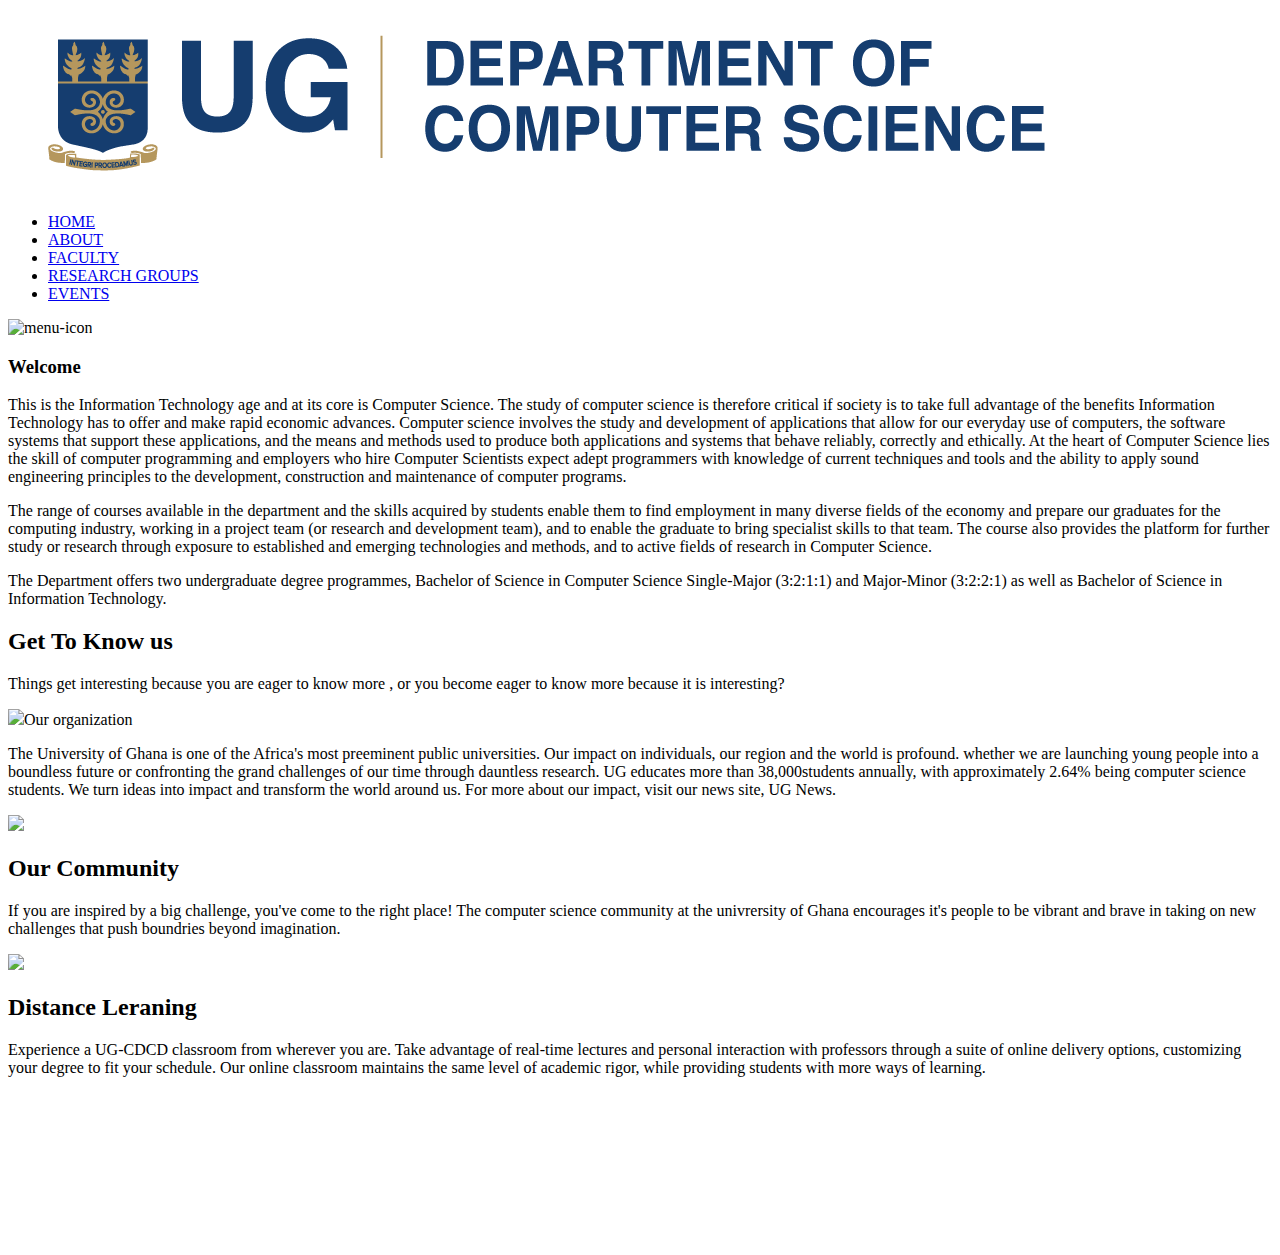
==== About.html @ c81e0084 "added about page" ====
<!DOCTYPE html>
<html lang="en">
<head>
    <meta charset="UTF-8">
    <meta name="viewport" content="width=device-width, initial-scale=1.0">
    <title>Document</title>
    <link rel="stylesheet" href="css/style.css">
</head>
<body>
    
    <!-- Updated Navigation -->
    <section class="section" id="section--3">
        <nav class="nav-bar">
              <div class="logo">
                  <img src="images/comScience_logo.png" alt="logo">
              </div>
              <ul class="nav-links">
                  <li><a href="index.html">HOME</a></li>
                  <li><a href="about.html">ABOUT</a></li>
                  <li><a href="faculty.html">FACULTY</a></li>
                  <li><a href="research-groups.html">RESEARCH GROUPS</a></li>
                  <li><a href="events.html">EVENTS</a></li>  
              </ul>
              <div class="nav-icon" id="menu-btn">
                  <img src="assets/images/menu-icon.svg" alt="menu-icon">
              </div>
              
     </section>

<!-- About image -->
<section class="About">
        <div class="About Us">
                <h3>Welcome</h3>
                <p>This is the Information Technology age and at its core is Computer Science. The study of computer science is therefore critical if society is to take full advantage of the benefits Information Technology has to offer and make rapid economic advances.  Computer science involves the study and development of applications that allow for our everyday use of computers, the software systems that support these applications, and the means and methods used to produce both applications and systems that behave reliably, correctly and ethically. At the heart of Computer Science lies the skill of computer programming and employers who hire Computer Scientists expect adept programmers with knowledge of current techniques and tools and the ability to apply sound engineering principles to the development, construction and maintenance of computer programs.</p>
                <p>The range of courses available in the department and the skills acquired by students enable them to find employment in many diverse fields of the economy and prepare our graduates for the computing industry, working in a project team (or research and development team), and to enable the graduate to bring specialist skills to that team. The course also provides the platform for further study or research through exposure to established and emerging technologies and methods, and to active fields of research in Computer Science.</p>
                <p>The Department offers two undergraduate degree programmes, Bachelor of Science in Computer Science Single-Major (3:2:1:1) and Major-Minor (3:2:2:1) as well as Bachelor of Science in Information Technology.</p>
        </div>
</section>

<section class="Know-us">
        <div class="Get-To-Know-Us">
            <h2>Get To Know us</h2>
            <p>Things get interesting because you are eager to know more , or you become eager to know more because it is interesting?</p>
        </div>
</section>

<section class="Organi">
        <div class="Our-Organization-img">
                <img src="images/organization.jpg"
                <h2>Our organization</h2>
                <p>  The University of Ghana is one of the Africa's most preeminent public universities. Our impact on individuals, our region and the world is profound.
                    whether we are launching young people into a boundless future or confronting the grand challenges of our time through dauntless research.
                    UG educates more than 38,000students annually, with approximately 2.64% being computer science students.
                    We turn ideas into impact and transform the world around us. For more about our impact, visit our news site, UG News.

                </p>
        </div>
</section>

<section class="Comm">
    <div class="Our-Community">
        <img src="images/Community.jpg">
        <h2>Our Community</h2>
        <p> If you are inspired by a big challenge,
            you've come to the right place! The computer science community at the univrersity of Ghana encourages
            it's people to be vibrant and brave in taking on new challenges that push boundries beyond imagination.</p>
            </div>

            <section class="Distance">
                <div class="Distance-Learning">
                    <img src="images/Distance learning.jpg">
                    <h2>Distance Leraning</h2>
                    <p> Experience a UG-CDCD classroom from wherever you are.
                        Take advantage of real-time lectures and personal interaction with professors through a suite of online delivery options, customizing your degree to fit your schedule.
                        Our online classroom maintains the same level of academic rigor, while providing students with more ways of learning.</p>
            

                
                </div>
            </section>

            <section class="Future">
                <div class="Building-Our-Future">
                        <video>
                            <source src="images/Building Our Future.jpg">
                            <h2>Building Our Future</h2>
                            <p> So what defines our students, faculty and community members? Above all, its our belief in the infinite possibilitie and our unshakable optimism.
                                Its a connection to others near and far. A hunger for socio-economic transformation that pushes us to tackle challenges and pursue progress.
                                Its the conviction that together we can create a world of good. Join us on the journey.</p>
                        </video>
                </div>
            </section>
    
    </div>
    
</section>
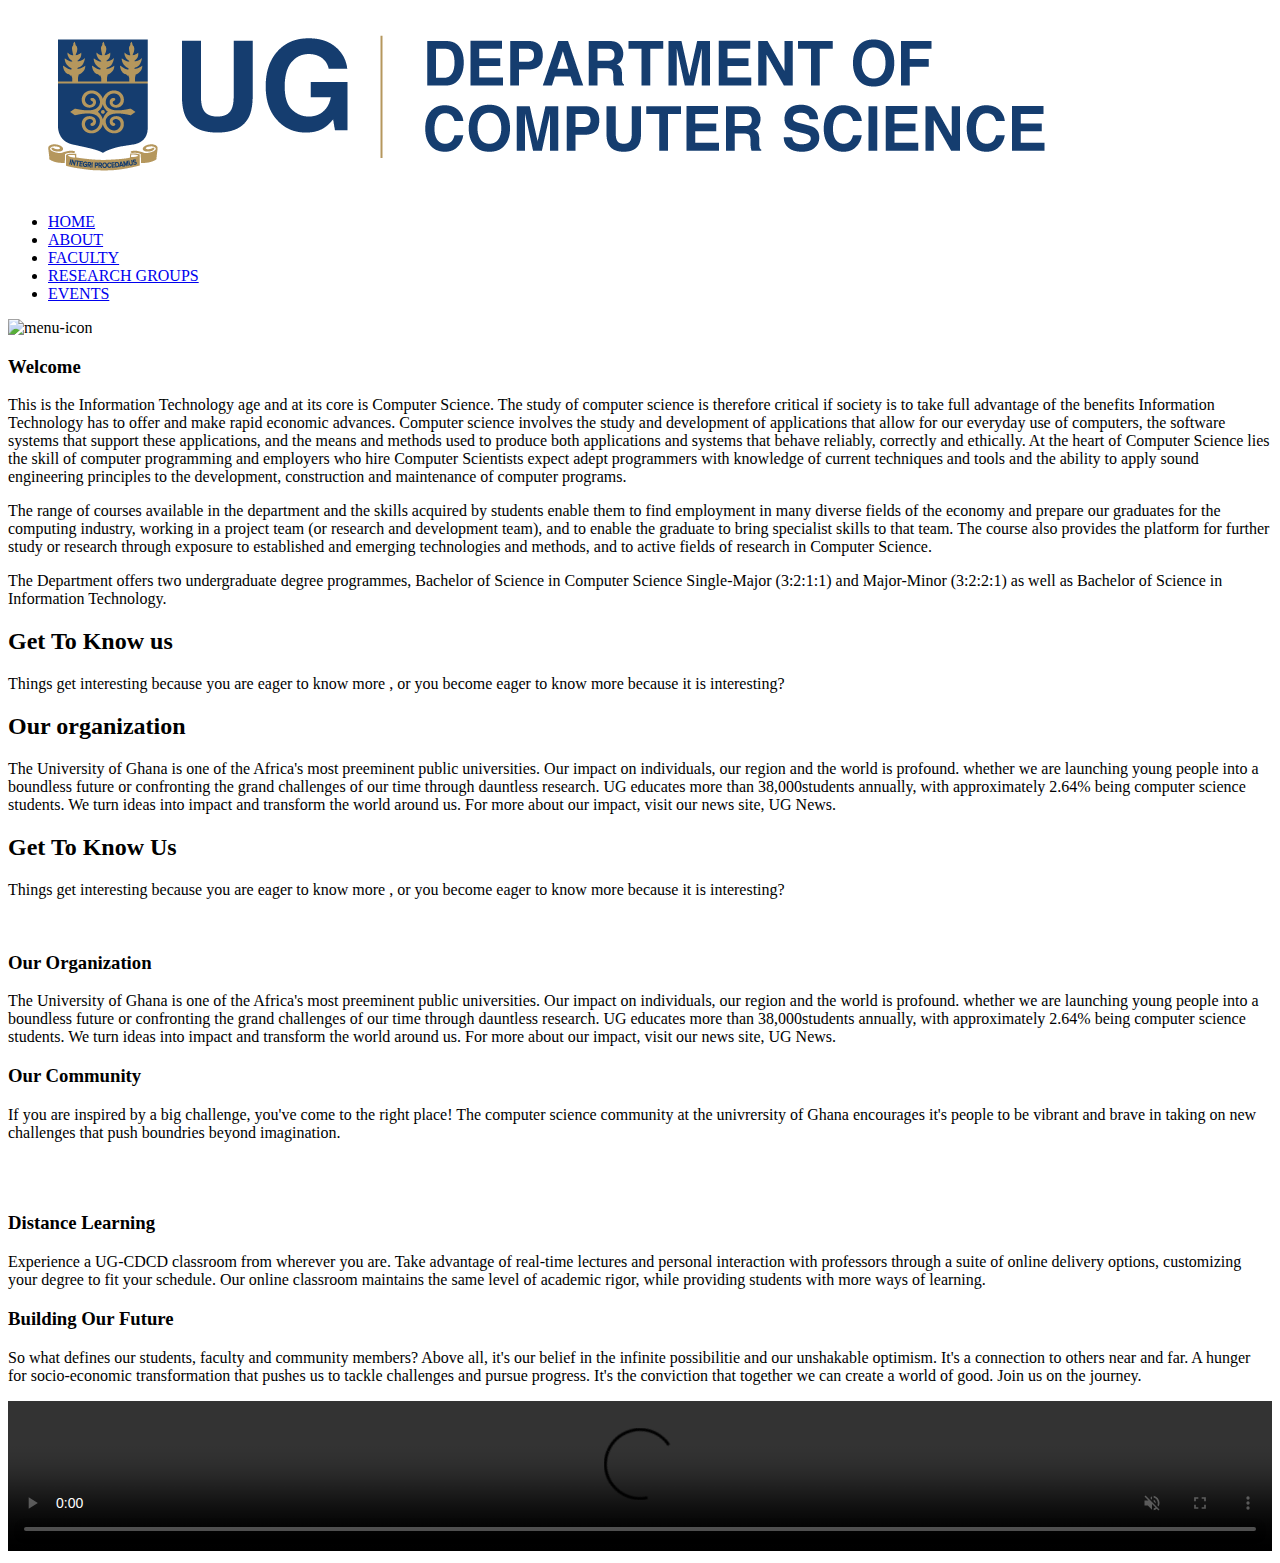
==== commit d392e971: "updated about page" ====
--- a/About.html
+++ b/About.html
@@ -5,6 +5,8 @@
     <meta name="viewport" content="width=device-width, initial-scale=1.0">
     <title>Document</title>
     <link rel="stylesheet" href="css/style.css">
+    <link rel="stylesheet" href="css/abut.css">
+
 </head>
 <body>
     
@@ -45,8 +47,8 @@
 </section>
 
 <section class="Organi">
-        <div class="Our-Organization-img">
-                <img src="images/organization.jpg"
+        <!-- <div class="Our-Organization-img">
+                <img src="images/Community.jpg"/> -->
                 <h2>Our organization</h2>
                 <p>  The University of Ghana is one of the Africa's most preeminent public universities. Our impact on individuals, our region and the world is profound.
                     whether we are launching young people into a boundless future or confronting the grand challenges of our time through dauntless research.
@@ -57,40 +59,72 @@
         </div>
 </section>
 
-<section class="Comm">
-    <div class="Our-Community">
-        <img src="images/Community.jpg">
-        <h2>Our Community</h2>
-        <p> If you are inspired by a big challenge,
-            you've come to the right place! The computer science community at the univrersity of Ghana encourages
-            it's people to be vibrant and brave in taking on new challenges that push boundries beyond imagination.</p>
-            </div>
 
-            <section class="Distance">
-                <div class="Distance-Learning">
-                    <img src="images/Distance learning.jpg">
-                    <h2>Distance Leraning</h2>
-                    <p> Experience a UG-CDCD classroom from wherever you are.
-                        Take advantage of real-time lectures and personal interaction with professors through a suite of online delivery options, customizing your degree to fit your schedule.
-                        Our online classroom maintains the same level of academic rigor, while providing students with more ways of learning.</p>
-            
-
-                
-                </div>
-            </section>
-
-            <section class="Future">
-                <div class="Building-Our-Future">
-                        <video>
-                            <source src="images/Building Our Future.jpg">
-                            <h2>Building Our Future</h2>
-                            <p> So what defines our students, faculty and community members? Above all, its our belief in the infinite possibilitie and our unshakable optimism.
-                                Its a connection to others near and far. A hunger for socio-economic transformation that pushes us to tackle challenges and pursue progress.
-                                Its the conviction that together we can create a world of good. Join us on the journey.</p>
-                        </video>
-                </div>
-            </section>
+            <section class="get-to-knw-us">
+    <h2 class="Get-To-Know-Us">Get To Know Us </h2>
+    <p>Things get interesting because you are eager to know more , or you become eager to know more because it is interesting?</p>
+</section>
+<section class="more-content">
+    <div class="img-left">
+        <div class="lft-img">
+            <img src="images/Distance Learning.jpg" alt="">
+        </div>
+        <div class="lft-container">
+            <h3>Our Organization </h3>
+            <p> The University of Ghana is one of the Africa's most preeminent public universities. Our impact on
+                individuals, our region and the world is profound.
+                whether we are launching young people into a boundless future or confronting the grand challenges of
+                our time through dauntless research.
+                UG educates more than 38,000students annually, with approximately 2.64% being computer science
+                students.
+                We turn ideas into impact and transform the world around us. For more about our impact, visit our
+                news site, UG News.
+            </p>
+        </div>
+    </div>
+    <div class="img-right">
+        <div class="rgt-container">
+            <h3>Our Community</h3>
+            <p>If you are inspired by a big challenge, you've come to the right place! The computer science community at the
+            univrersity of Ghana encourages it's people to be vibrant and brave in taking on new challenges that push boundries
+            beyond imagination.
+            </p>
+        </div>
+        <div class="rgt-img">
+            <img src="images/Community.jpg" alt="">
+        </div>
+    </div>
+    <div class="img-left">
+        <div class="lft-img">
+            <img src="images/Distance learning.jpg" alt="">
+        </div>
+        <div class="lft-container">
+            <h3>Distance Learning</h3>
+            <p> Experience a UG-CDCD classroom from wherever you are.
+                Take advantage of real-time lectures and personal interaction with professors through a suite of
+                online delivery options, customizing your degree to fit your schedule.
+                Our online classroom maintains the same level of academic rigor, while providing students with more
+                ways of learning.
+            </p>
+        </div>
+    </div>
+    <div class="img-right">
+        <div class="rgt-container">
+            <h3>Building Our Future</h3>
+            <p>So what defines our students, faculty and community members? Above all, it's our belief in the infinite possibilitie and
+            our unshakable optimism. It's a connection to others near and far. A hunger for socio-economic transformation that
+            pushes us to tackle challenges and pursue progress. It's the conviction that together we can create a world of good.
+            Join us on the journey.
+            </p>
+        </div>
+        <div class="rgt-img">
+            <video controls="" muted="" id="" width="100%" autoplay>
+                <source src="images/video/video-bg.mp4" type="video/mp4">
+            </video>
+        </div>
+    </div>    
+</section>
     
     </div>
     
-</section>+</section>
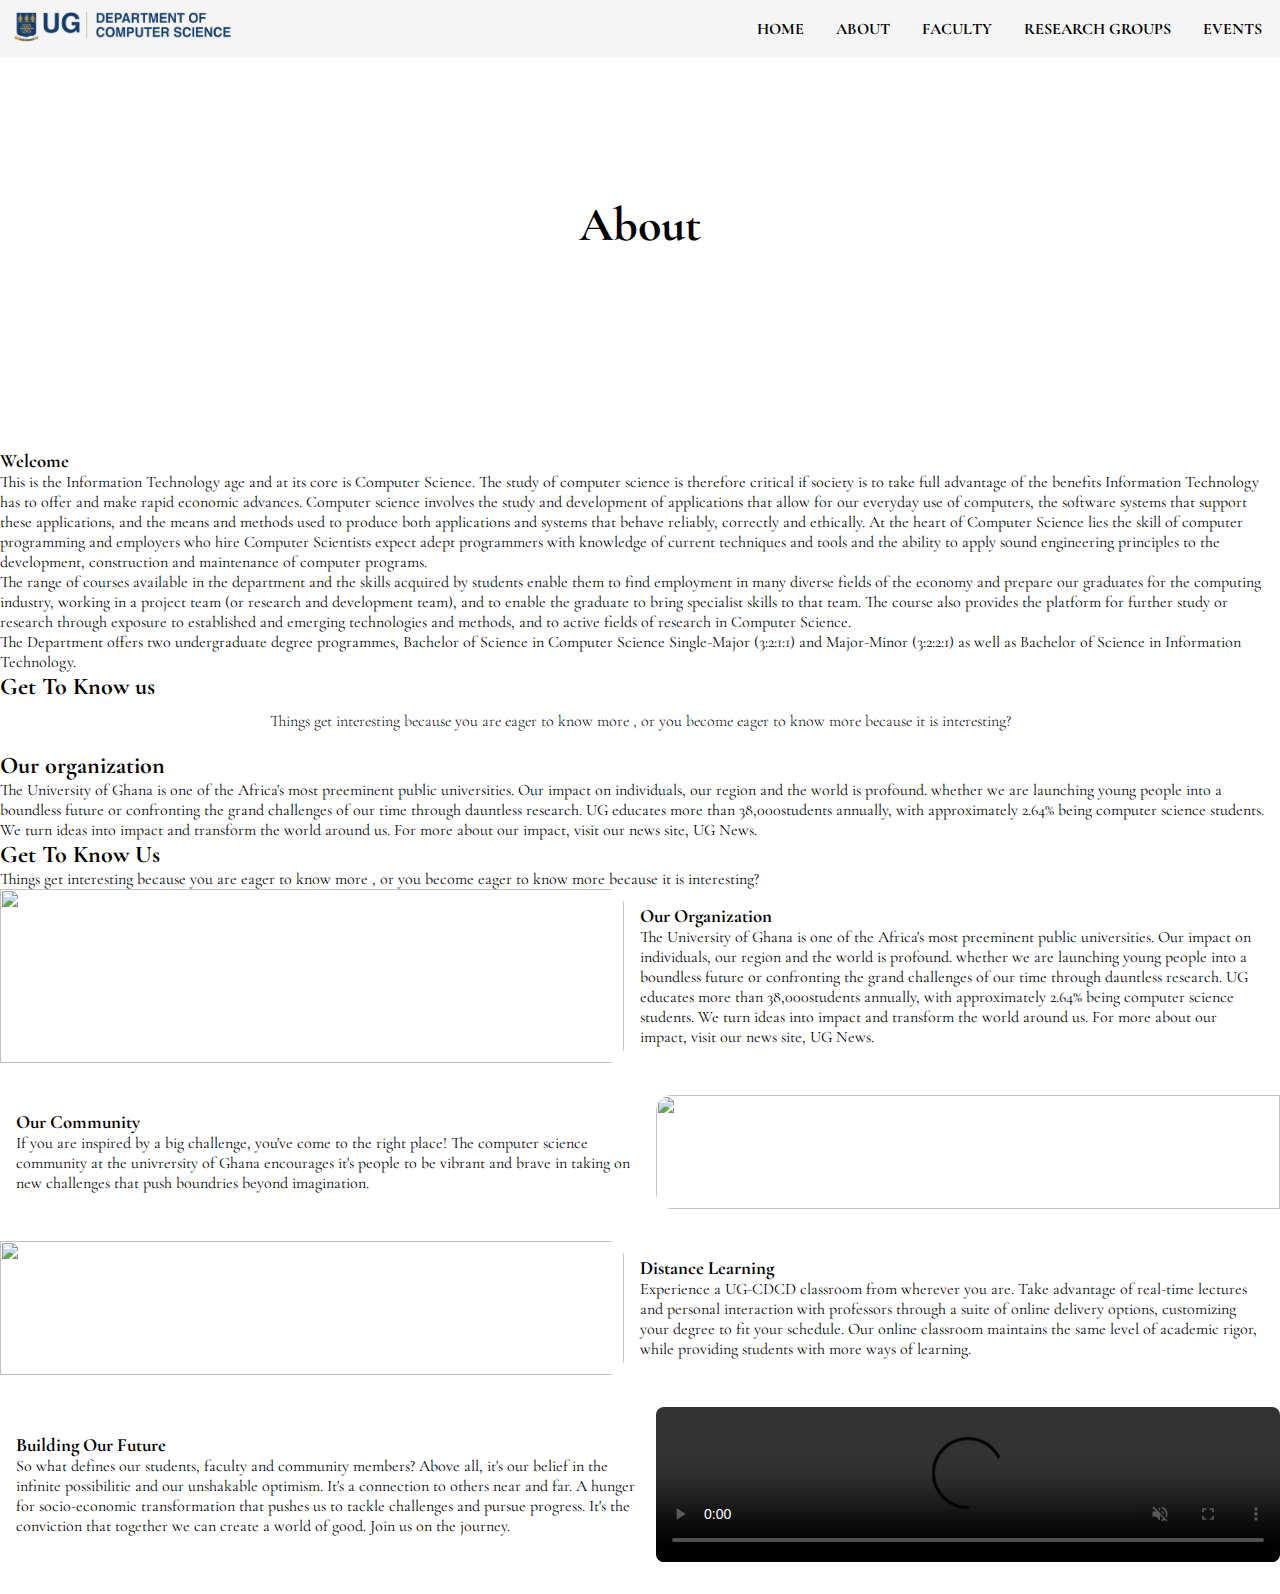
==== commit 41746f8e: "updated About page" ====
--- a/About.html
+++ b/About.html
@@ -5,7 +5,7 @@
     <meta name="viewport" content="width=device-width, initial-scale=1.0">
     <title>Document</title>
     <link rel="stylesheet" href="css/style.css">
-    <link rel="stylesheet" href="css/abut.css">
+    <link rel="stylesheet" href="css/about.css">
 
 </head>
 <body>
@@ -20,7 +20,7 @@
                   <li><a href="index.html">HOME</a></li>
                   <li><a href="about.html">ABOUT</a></li>
                   <li><a href="faculty.html">FACULTY</a></li>
-                  <li><a href="research-groups.html">RESEARCH GROUPS</a></li>
+                  <li><a href="research-group.html">RESEARCH GROUPS</a></li>
                   <li><a href="events.html">EVENTS</a></li>  
               </ul>
               <div class="nav-icon" id="menu-btn">
@@ -30,8 +30,15 @@
      </section>
 
 <!-- About image -->
+
 <section class="About">
-        <div class="About Us">
+    <div class="About-Us">
+        <h1>About</h1>
+    </div>
+</section>
+
+<section class="About76">
+        <div class="About7 Us">
                 <h3>Welcome</h3>
                 <p>This is the Information Technology age and at its core is Computer Science. The study of computer science is therefore critical if society is to take full advantage of the benefits Information Technology has to offer and make rapid economic advances.  Computer science involves the study and development of applications that allow for our everyday use of computers, the software systems that support these applications, and the means and methods used to produce both applications and systems that behave reliably, correctly and ethically. At the heart of Computer Science lies the skill of computer programming and employers who hire Computer Scientists expect adept programmers with knowledge of current techniques and tools and the ability to apply sound engineering principles to the development, construction and maintenance of computer programs.</p>
                 <p>The range of courses available in the department and the skills acquired by students enable them to find employment in many diverse fields of the economy and prepare our graduates for the computing industry, working in a project team (or research and development team), and to enable the graduate to bring specialist skills to that team. The course also provides the platform for further study or research through exposure to established and emerging technologies and methods, and to active fields of research in Computer Science.</p>
--- a/css/style.css
+++ b/css/style.css
@@ -0,0 +1,175 @@
+
+  @import url('https://fonts.googleapis.com/css2?family=Cormorant+Garamond:ital,wght@1,300&display=swap');
+
+
+
+*{ font-family: Cormorant Garamond;
+  padding: 0;
+  margin: 0;
+
+}
+
+.nav-links {
+    list-style-type: none;
+    margin-block-start: 0;
+    margin-block-end: 0;
+    margin-inline-start: 0px;
+    margin-inline-end: 0px;
+    padding-inline-start: 0;
+  }
+  
+  .nav-bar {
+    position: fixed;
+    display: flex;
+    flex-direction: row;
+    align-items: center;
+    justify-content: space-between;
+    top: 0;
+    left: 0;
+    right: 0;
+    padding: 0.4rem;
+    background-color:whitesmoke;
+    max-width: 100%;
+    min-width: 700px;
+    z-index: 100;
+  }
+  
+  .nav-icon {
+    display: none;
+  }
+  
+  .mobile-nav-links {
+    display: none;
+  }
+  
+  .logo {
+    width: 20%;
+  }
+  
+  .logo img {
+    width: 15em;
+  }
+  
+  .nav-links {
+    display: flex;
+    flex-direction: row;
+    align-items: center;
+    font-size: 13px;
+    gap: 2em;
+    width: -60%;
+    padding: 0.7rem;
+  }
+  
+  .nav-links a {
+    text-decoration: none;
+    color: black;
+    font-size: 1rem;
+    font-weight: bold;
+  }
+  
+  .nav-links a:hover {
+    color: rgb(255, 196, 0);
+  }
+  
+  .nav-icon {
+    display: none;
+  }
+  
+  .mobile-nav-links {
+    display: none;
+  }
+  
+  .logo {
+    width: 20%;
+  }
+  
+  .logo img {
+    width: 15em;
+  }
+  
+  .nav-links {
+    display: flex;
+    flex-direction: row;
+    align-items: center;
+    font-size: 16px;
+    gap: 2em;
+    width: -60%;
+    padding: 0.7rem;
+  }
+  
+  .nav-links a {
+    text-decoration: none;
+    color: black;
+    font-size: 1rem;
+    font-weight: bold;
+  }
+  
+  .nav-links a:hover {
+    color: rgb(255, 196, 0);
+  }
+
+.video-container{
+    padding-bottom: 100px;
+
+}
+
+.video{
+    position: relative;
+    top: 50%;
+    left: 50%;
+    min-width: 100%;
+    min-height: 100%;
+    width: 110%;
+    height: auto;
+    transform: translate(-50%, -50%);
+    z-index: -1;
+    object-fit: cover;
+}
+
+.main-text {
+    position: absolute;
+    top: 10rem;
+    padding: 1rem;
+    font-size: 50px; ;
+  }
+
+  .programmes {
+    position: absolute;
+    display: flex;
+    flex-direction: row;
+    gap: 1.5rem;
+    z-index: 1;
+  }
+  
+.c-text-links-container {
+    width: 11rem;
+  }
+  
+.courses-text {
+    color: #05375c;
+    font-size: 1.5rem;
+    font-weight: 700;
+  }
+  
+.courses-text:hover {
+    opacity: 0.8;
+    text-decoration: none;
+  }
+  
+ .courses-text {
+    box-shadow: rgba(99, 99, 99, 0.2) 0px 2px 8px 0px;
+    padding: 1.5rem;
+    border-radius: 1rem;
+    background-color: white;
+    cursor: default;
+  }
+  
+  
+ .courses-text h2 {
+    font-size: 1.7rem;
+  }
+  
+.courses-text p {
+    text-align: left;
+  }
+
--- a/css/about.css
+++ b/css/about.css
@@ -0,0 +1,169 @@
+.About{
+    height: 50vh;
+    width: 100%;
+    background-image: url(../images/About.jpeg);
+  
+    background-position: center;
+    background-size: cover;
+    display: flex;
+    align-items: center;
+    justify-content: center;
+    text-align: center;
+    color: black;
+}
+
+.About-Us h1{
+    color: black;
+    font-size: 3rem;
+    font-weight: 700;
+    display: block;
+    text-align: center;
+    
+}
+
+img {
+    width: 100%;
+    height: 100%;
+  }
+  
+video {
+      width: 100%;
+      height: 100%;
+      object-fit: cover;
+      border-radius: 0.5rem;
+    }
+
+.Getting-to-know-us h2{
+    color: black;
+    font-size: 3rem;
+    font-weight: 700;
+    display: block;
+    text-align: center;
+    margin-top: 5px;
+    margin-bottom: 10px;
+    padding-top: 5px;
+    padding-bottom: 10px;
+}
+
+.Get-To-Know-Us p{
+    font-size: 1rem;
+    font-weight: 100;
+    display: block;
+    align-items: center;
+    text-align: center;
+    margin-top: 5px;
+    margin-bottom: 10px;
+    padding-top: 5px;
+    padding-bottom: 10px;
+    padding-left: 10px;
+    padding-right: 10px;
+    margin-left: 10px;
+    margin-right: 10px;
+}
+
+.welc h3{
+    color: black;
+    font-size: 3rem;
+    font-weight: 700;
+    display: block;
+    text-align: center;
+    margin-top: 1px;
+    margin-bottom: 5px;
+    padding-top: 5px;
+    padding-bottom: 5px;
+
+}
+
+.welc p{
+    font-size: 1rem;
+    font-weight: 100;
+    display: block;
+    align-items: center;
+    text-align: center;
+    margin-top: 10px;
+    margin-bottom: 10px;
+    padding-top: 10px;
+    padding-bottom: 10px;
+    padding-left: 10px;
+    padding-right: 10px;
+    margin-left: 10px;
+    margin-right: 10px;
+}
+
+
+  
+  .img-left {
+    display: flex;
+    flex-direction: row;
+    font-size: 16px;
+    margin-bottom: 2em;
+  }
+  
+  
+  .lft-img {
+    flex: 1;
+    font-size: 16px;
+  }
+  
+  .lft-img img {
+    border-top-right-radius: 1em;
+    border-bottom-right-radius: 1em;
+  }
+  
+  .lft-container {
+    flex: 1;
+    font-size: 16px;
+    padding: 1em;
+    display: flex;
+    flex-direction: column;
+    justify-content: center;
+  }
+  
+  .img-right {
+    display: flex;
+    flex-direction: row;
+    font-size: 16px;
+    margin-bottom: 2em;
+  }
+  
+  .rgt-img {
+    flex: 1;
+  }
+  
+  .rgt-img img {
+    border-top-left-radius: 1em;
+    border-bottom-left-radius: 1em;
+  }
+  
+  .rgt-container {
+    display: flex;
+    flex-direction: column;
+    justify-content: center;
+    flex: 1;
+    font-size: 16px;
+    padding: 1em;
+  }
+
+ .short-courses-img{
+   align-items: center;
+   justify-content: center;
+   width: 70%;
+    margin-right: 300px;
+    padding: 20px;
+ }
+
+ .short-courses h1{
+  display: flex;
+  flex: 1;
+  align-items: center;
+  text-align: center;
+  justify-content: center;
+ }
+
+ .join{
+  display: flex;
+  flex: 1;
+  align-items: center;
+  text-align: center;
+  justify-content: center;
+ }